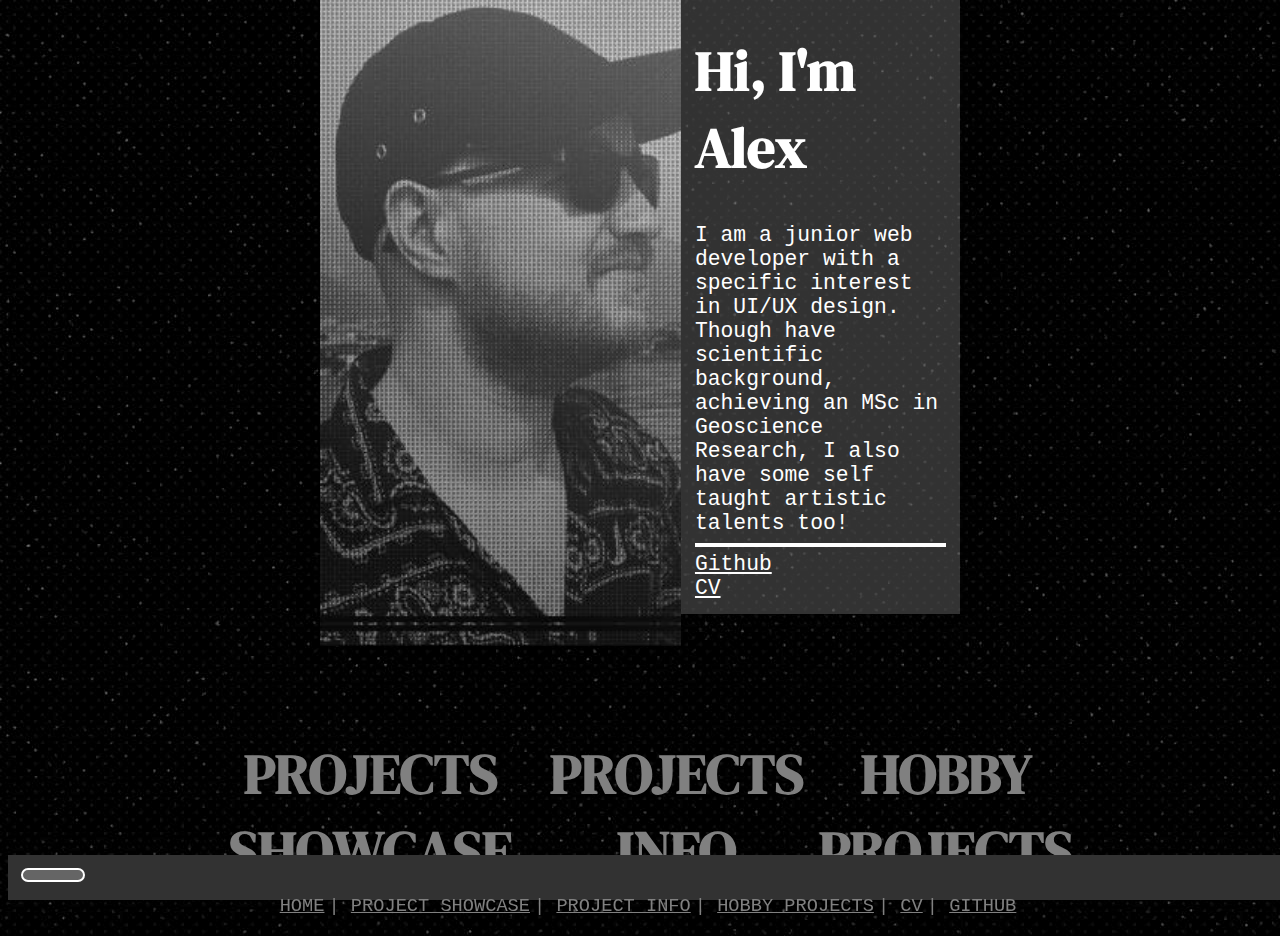
==== index.html @ e9e5072e "Barebones | HTML,CSS,Javascript v1" ====
<!DOCTYPE html>
<html lang="en" data-bs-theme="dark">

<head>
    <meta charset="UTF-8">
    <meta http-equiv="X-UA-Compatible" content="IE=edge">
    <meta name="viewport" content="width=device-width, initial-scale=1.0">


    <!-- Bootstrap-->
    <link href="https://cdn.jsdelivr.net/npm/bootstrap@5.3.0-alpha1/dist/css/bootstrap.min.css" rel="stylesheet"
        integrity="sha384-GLhlTQ8iRABdZLl6O3oVMWSktQOp6b7In1Zl3/Jr59b6EGGoI1aFkw7cmDA6j6gD" crossorigin="anonymous">

    <script src="https://cdn.jsdelivr.net/npm/bootstrap@5.3.0-alpha1/dist/js/bootstrap.bundle.min.js"
        integrity="sha384-w76AqPfDkMBDXo30jS1Sgez6pr3x5MlQ1ZAGC+nuZB+EYdgRZgiwxhTBTkF7CXvN"
        crossorigin="anonymous"></script>

    <style>
        @import url('https://fonts.googleapis.com/css2?family=DM+Serif+Display&family=Ubuntu+Mono&display=swap');
    </style>

    <script defer src="portfolio.js"></script>

    <link id="css" rel="stylesheet" href="portfolio.css">

    <title> Alex Baird | Web Dev Portfolio</title>

</head>

<body>
    <!-- ////////////////////////////////////////////////////// NAVBAR \\\\\\\\\\\\\\\\\\\\\\\\\\\\\\\\\\\\\\\\\\\\\\\\\\\\\\\-->
    <div id="top"></div>
    <nav class="navbar navbar-expand-lg bg-body-tertiary">
        <div class="container-fluid">
            <button class="navbar-toggler" type="button" data-bs-toggle="collapse" data-bs-target="#navbarNavAltMarkup"
                aria-controls="navbarNavAltMarkup" aria-expanded="false" aria-label="Toggle navigation">
                <span class="navbar-toggler-icon"></span>
            </button>
            <div class="collapse navbar-collapse" id="navbarNavAltMarkup">
                <div class="navbar-nav">
                    <a class="nav-link" href="#top">HOME</a>
                    <span class="nav-link disabled"> | </span>
                    <a class="nav-link" href="#showcase" onclick="showSection(sectionIds[0])">PROJECT SHOWCASE</a>
                    <span class="nav-link disabled"> | </span>
                    <a class="nav-link" href="#info" onclick="showSection(sectionIds[1])">PROJECT INFO</a>
                    <span class="nav-link disabled"> | </span>
                    <a class="nav-link" href="#hobby" onclick="showSection(sectionIds[2])">HOBBY PROJECTS</a>
                    <span class="nav-link disabled"> | </span>
                    <a class="nav-link" href="CV.html" title="My CV on a separate webpage">CV</a>
                    <span class="nav-link disabled"> | </span>
                    <a class="nav-link" href="https://github.com/TaureHorn" title="My GitHub profile"
                        target="_blank">GITHUB</a>

                </div>
            </div>
        </div>
    </nav>

    <!-- ////////////////////////////////////////////////////// HOMEPAGE \\\\\\\\\\\\\\\\\\\\\\\\\\\\\\\\\\\\\\\\\\\\\\\\\\\\\\\-->
    <div id="pagebox home" class="pagebox"> <!-- View height-->
        <div id="homepage box" class="homepage-box">
            <div id="centre content" class="centre-content">
                <img class="headshot" src="resources/headshot.jpg" title="itsa me!"
                    alt="greyscale bearded man in hat and sunglasses">
                <div style="display:flex; padding-top: 5%; padding-bottom: 5%; align-items: center;">
                    <div id="centre text box" class="centre-text">
                        <h1>Hi, I'm Alex</h1>
                        <span>I am a junior web developer with a specific interest in UI/UX design.
                            Though have scientific background, achieving an MSc in Geoscience Research, I also have some
                            self
                            taught artistic talents too!</span>
                        <hr>
                        <a href="https://github.com/TaureHorn" title="My GitHub profile" target="_blank"> Github </a>
                        <br>
                        <a href="CV.html" title="My CV on a separate webpage"> CV </a>
                    </div>
                </div>
            </div>
            <div id="links box" class="links">
                <a href="#showcase" style="text-decoration:none">
                    <h1 class="link-text" onclick="showSection(sectionIds[0])"> PROJECTS SHOWCASE </h1>
                </a>
                <a href="#info" style="text-decoration:none">
                    <h1 class="link-text"
                        onclick="showSection(sectionIds[1]), toggleSubSections(infoSections[0], infoSections, infoSelector[0], infoSelector)">
                         PROJECTS INFO </h1>
                </a>
                <a href="#hobby" style="text-decoration:none">
                    <h1 class="link-text"
                        onclick="showSection(sectionIds[2]), toggleSubSections(hobbySections[0], hobbySections, hobbySelector[0], hobbySelector)">
                        HOBBY PROJECTS </h1>
                </a>
            </div>
        </div>
    </div>
    <!-- ////////////////////////////////////////////////////// PROJECT SHOWCASE \\\\\\\\\\\\\\\\\\\\\\\\\\\\\\\\\\\\\\\\\\\\\\\\\\\\\\\-->
    <div id="pagebox showcase" class="pagebox" style="display:none">
        <div id="showcase">
            <h1 style="margin-bottom:2%"> WEBDEV PROJECTS SHOWCASE </h1>
            <div id="image container" class="showcase-flex-container">
                <div id="showcase 1" class="showcase-image-container">
                    <a href="#info" style="padding:0%"
                        onclick="showSection(sectionIds[1]), toggleSubSections(infoSections[0], infoSections, infoSelector[0], infoSelector)">
                        <img id="volcanoes site" class="showcase-img" src="resources/screenshot_1-volcanoes-site.jpg"
                            title="site 1 | volcanoes" alt="screenshot of a website about volcanoes">
                    </a>
                </div>
                <div id="showcase 2" class="showcase-image-container">
                    <a href="#info" style="padding:0%"
                        onclick="showSection(sectionIds[1]), toggleSubSections(infoSections[1], infoSections, infoSelector[1], infoSelector)">
                        <img id="quiz site" class="showcase-img" src="resources/screenshot_2-quiz-site.jpg"
                            title="site 2 | fantast bestiary quiz" alt="screen shot of an image quiz webstie">
                    </a>
                </div>
                <div id="showcase 3" class="showcase-image-container">
                    <a href="#info" style="padding:0%"
                        onclick="showSection(sectionIds[1]), toggleSubSections(infoSections[2], infoSections, infoSelector[2], infoSelector)"">
                        <img id=" hacking text game" class="showcase-img" src="resources/screenshot_3-game-site.jpg"
                        title="site 3 | text based hacking game"
                        alt="screenshot of a simple computer interface website">
                    </a>
                </div>
            </div>
        </div>

    </div>
    <!-- ////////////////////////////////////////////////////// PROJECT INFO \\\\\\\\\\\\\\\\\\\\\\\\\\\\\\\\\\\\\\\\\\\\\\\\\\\\\\\-->
    <div id="pagebox info" class="pagebox" style="display: none;">
        <div id="info">
            <h1> WEBDEV PROJECTS INFO</h1>

            <div class="info-panel">
                <div id="info left panel" class="panel left-panel border">
                    <div id="subheader container" style="display:flex; align-items: center">
                        <h2> WEBDEV PROJECT</h2>
                    </div>
                    <hr>
                    <p style="text-align: center;font-size: 12pt;"> Select a project</p>
                    <div id="left panel text" class="left-panel-text-container">
                        <h3 id="volcanoes select"
                            onclick="toggleSubSections(infoSections[0], infoSections, infoSelector[0], infoSelector)">
                            VOLCANOES</h3>
                        <br>
                        <h3 id="quiz select"
                            onclick="toggleSubSections(infoSections[1], infoSections, infoSelector[1], infoSelector)">
                            FANTASY BESTIARY
                            QUIZ</h3>
                        <br>
                        <h3 id="hack select"
                            onclick="toggleSubSections(infoSections[2], infoSections, infoSelector[2], infoSelector)">
                            HACKING TEXT
                            GAME</h3>
                    </div>

                </div>
                <div id="info centre panel" class="panel centre-panel border">
                    <div id="volcanoes info" style="display: none;">
                        <div id="subtitle container" style="display:flex; align-items: center;">
                            <h2> VOLCANOES</h2>
                            <button
                                onClick="javascript:window.open('https://taurehorn.github.io/hobbyWebsite', '_blank')">site</button>
                            <button
                                onClick="javascript:window.open('https://github.com/TaureHorn/hobbyWebsite', '_blank')">repo</button>
                        </div>
                        <hr>
                        <div id="volcanoes text">
                            Nordseewerke Emden GmbH (sometimes abbreviated NSWE, in English: North Sea Company) was a
                            shipbuilding company, located in the Emden Harbor of the north German city of Emden. Founded
                            in 1903, shipbuilding ended in 2010, and the company was taken over by the Schaaf Industrie
                            AG,[1] which among other products, makes components for off-shore systems.

                            The shipyard employed some 1,400 people in 2010 and was the second-largest employer in
                            Emden, following the plant of the Volkswagen automotive company. Today only few of the
                            former coworkers of the shipyard are still employed with the new owner Schaaf, which also
                            went insolvent in 2012.[citation needed]
                        </div>
                    </div>
                    <div id="quiz info" style="display: none;">
                        <div id="subtitle container" style="display:flex; align-items: center;">
                            <h2> FANTASY BESTIARY QUIZ</h2>
                            <button
                                onClick="javascript:window.open('https://taurehorn.github.io/fantasy-bestiary-quiz', '_blank')">site</button>
                            <button
                                onClick="javascript:window.open('https://github.com/TaureHorn/fantasy-bestiary-quiz', '_blank')">repo</button>
                        </div>
                        <hr>
                        <div id="quiz text">
                            Bridget Kearney (kə́ːnɪj, car'-nee) is an American musician and songwriter. She is a
                            founding member of the band Lake Street Dive and winner of the 2005 John Lennon Songwriting
                            Contest in the Jazz category.[1]

                            Kearney's solo recording work began with her debut solo album, Won't Let You Down, released
                            by Signature Sounds Recordings in 2017[2] followed by a number of singles released on
                            YouTube, social media sites such as Instagram and available for personal music collections
                            through most major channels.
                        </div>
                    </div>
                    <div id="hacking game info" style="display: none;">
                        <div id="subtitle container" style="display:flex; align-items: center;">
                            <h2> HACKING TEXT GAME</h2>
                            <button
                                onClick="javascript:window.open('https://taurehorn.github.io/netrunner-adventure-game', '_blank')">site</button>
                            <button
                                onClick="javascript:window.open('https://github.com/TaureHorn/netrunner-adventure-game', '_blank')">repo</button>
                        </div>
                        <hr>
                        <div id="hacking game text">
                            Hans Grauert (8 February 1930 in Haren, Emsland, Germany – 4 September 2011) was a German
                            mathematician. He is known for major works on several complex variables, complex
                            manifolds[1] and the application of sheaf theory in this area, which influenced later work
                            in algebraic geometry.[2] Together with Reinhold Remmert he established and developed the
                            theory of complex-analytic spaces.[3] He became professor at the University of Göttingen in
                            1958, as successor to C. L. Siegel. The lineage of this chair traces back through an eminent
                            line of mathematicians: Weyl, Hilbert, Riemann, and ultimately to Gauss.[4] Until his death,
                            he was professor emeritus at Göttingen.

                            Grauert was awarded a fellowship of the Leopoldina.[5]
                        </div>
                    </div>

                </div>
            </div>
        </div>
    </div>

    <!-- ////////////////////////////////////////////////////// HOBBIES \\\\\\\\\\\\\\\\\\\\\\\\\\\\\\\\\\\\\\\\\\\\\\\\\\\\\\\-->
    <div id="pagebox hobby" class="pagebox" style="display: none;">
        <div id="hobby">
            <h1> HOBBY PROJECTS</h1>
            <div class="info-panel">
                <div id="info left panel" class="panel left-panel border">
                    <h2> HOBBY PROJECT</h2>
                    <hr>
                    <p style="text-align: center;font-size: 12pt;"> Select a project</p>
                    <div id="left panel text" class="left-panel-text-container">
                        <h3 id="dnd select"
                            onclick="toggleSubSections(hobbySections[0], hobbySections, hobbySelector[0], hobbySelector)">
                            DUNGEONS AND DRAGONS </h3>
                        <br>
                        <h3 id="linux select"
                            onclick="toggleSubSections(hobbySections[1], hobbySections, hobbySelector[1], hobbySelector)">
                            LEARNING LINUX </h3>
                        <br>
                        <h3 id="cycling select"
                            onclick="toggleSubSections(hobbySections[2], hobbySections, hobbySelector[2], hobbySelector)">
                            CYCLING </h3>
                    </div>

                </div>
                <div id="info centre panel" class="panel centre-panel border">
                    <div id="dnd hobby" style="display: none;">
                        <div id="subtitle" style="display:flex; align-items: center;">
                            <h2> DUNGEONS AND DRAGONS</h2>
                        </div>
                        <hr>
                        <div id="dnd text">
                            Laterna magika (Czech: Laterna magika), largely considered the world's first multimedia
                            theatre, was founded as a cultural program at the 1958 Brussels Expo.[1] It launched its
                            official activity on 9 May 1959, as an independent company of the National Theatre,
                            performing at the Adria palace in Prague. Wonderful Circus, which premiered in 1977, is the
                            most frequently performed theatre piece in Central Europe, and has remained in the
                            repertoire ever since. Laterna magika now is one of the ensembles of the National Theatre,
                            based at the New Stage of the National Theatre in Prague. Laterna magika productions blend
                            various genres, ranging from dramatic acting through affording a dominant role to dance and
                            ballet to mime and Black Theatre. All of their productions have been original works directly
                            created for the company, not ready-made pieces, which, with a few exceptions, have never
                            subsequently appeared in the repertoire of another company. The fundamental principle
                            (interaction between film projection and live dramatic action) has been gradually
                            supplemented with new technologies, for instance, digital projection or new media, including
                            real-time programmable software. m illum at facilis, placeat quos minima corporis
                            expedita cumque dolore atque eum!
                            <div id="dnd images" class="img-tiles">
                                <img class="info-image" src="resources/screenshot_4-DnD_stonemothers-cradle.jpg" title="The Stonemothers Cradle" alt="birds eye drawing of ruins overgrown by a tree">
                                <img class="info-image" src="resources/screenshot_5-DnD_gulthias-dream.jpg" title="Gulthia's Dream" alt="birds eye drawing of an overgrown shrine">
                                <img class="info-image" src="resources/screenshot_6-DnD_caedrow-temple.jpg" title="Temple of Melorshavyn" alt="birds eye drawing of a gothic temple">
                            </div>
                        </div>
                    </div>
                    <div id="linux hobby" style="display: none;">
                        <div id="subtitle" style="display:flex; align-items: center;">
                            <h2> LEARNING LINUX</h2>
                        </div>
                        <hr>
                        <div id="linux text">
                            The Budd Metroliner was a class of American electric multiple unit (EMU) railcar designed
                            for first-class, high-speed service between New York City and Washington, D.C. on the
                            Northeast Corridor. They were designed for operation up to 150 miles per hour (240 km/h):
                            what would have been the first high speed rail service in the Western Hemisphere. Although
                            164 mph (264 km/h) was reached during test runs, track conditions and electrical issues
                            limited top speeds to 120 mph (190 km/h) in revenue service. The single-ended units were
                            designed to be arranged in two-car sets, which were in turn coupled into four to eight-car
                            trains.

                            The Pennsylvania Railroad (PRR) ordered 61 Metroliner cars from the Budd Company in 1966 as
                            part of a collaboration with the federal government to improve railroad service between New
                            York, Philadelphia, and Washington. After difficulties testing the cars, PRR successor Penn
                            Central began its eponymous Metroliner service on January 16, 1969. Amtrak took over the
                            service in 1971.
                        </div>
                    </div>
                    <div id="cycling hobby" style="display: none;">
                        <div id="subtitle" style="display:flex; align-items: center;">
                            <h2> CYCLING</h2>
                        </div>
                        <hr>
                        <div id="linux text">
                            Walters House, also as known as the Walters Residence, is a historic home located in
                            Morgantown, Monongalia County, West Virginia. It was built about 1900–1901, and is a brick
                            Queen Anne style brick dwelling. It features a three-story tower in the southeast corner
                            topped with a wrought-iron balustrade. The architect is unknown. It was a single family home
                            until 1931, after which it was a boarding house, fraternity house, home of the University
                            Christian Council, and law offices.[2] It is currently the location of the Morgantown Chabad
                            Jewish Center. It was listed on the National Register of Historic Places in 1983. It is
                            located in the Downtown Morgantown Historic District, listed in 1996.[1]
                        </div>
                    </div>

                </div>
            </div>
        </div>
    </div>
---- portfolio.css ----
/* /////////////////////////////////// GENERAL CONTAINERS \\\\\\\\\\\\\\\\\\\\\\\\\\\\\\\\\\\\\\*/

body {
    background-image: url(resources/background_dotted-halftone.jpg);
}

.navbar {
    background-color: #323232 !important;

}

.collapse {
    display: flex !important;
    justify-content: space-around !important;
    align-items: center !important;
}

nav {
    width: 100% !important;
    position: fixed !important;
    bottom: 0px !important;    
    height: 5% !important;
}

.nav-link {
    font-family: 'Ubuntu Mono', monospace !important;
    font-size: 14pt !important;
    color: gray !important;

}

.nav-link:hover {
    color:white !important;
}


.border {
    border: 2px solid rgba(255, 255, 255, .5) !important;
    border-radius: 0.5em;
    margin: 1%

}

.pagebox {
    height: 90vh;
    display: flex;
    justify-content: center;
    text-align: center;
    margin-top: 5%;
    margin-bottom: 5%;
}

button {
    margin: 1%;
    padding: 5px;
    background: rgba(255, 255, 255, .25);
    border-radius: 0.5em;
    border-color: white;
    border-style: solid;
    width: 5vw;
}

button:hover {
    border-color: white;
    background: rgba(255, 255, 255, .5);
}
 
button:active {
    border-color: white;
    background-color: rgba(255, 255, 255, .75);
}

a:hover, h3:hover {
    background-color: rgba(255, 255, 255, .25);
    border-radius: 0.5em;
}


/* /////////////////////////////////// TEXT \\\\\\\\\\\\\\\\\\\\\\\\\\\\\\\\\\\\\\*/

h1,
h2,
h3 {
    color: white;
    font-family: 'DM Serif Display', serif;
}

h1 {
    font-size: 42pt;
    font-weight: 800;
}

h2 {
    font-size: 32pt;
    font-weight: 600;
}

h3 {
    font-size: 24pt;
    font-weight: 400;
    padding: 5%;
}

p,
span,
li,
a,
button {
    font-family: 'Ubuntu Mono', monospace;
    font-size: 16pt;
    color: white !important;
}

hr {
    border: 2px solid white;
    margin-bottom: 2%;
}

/* /////////////////////////////////// HOMEPAGE CONTAINERS \\\\\\\\\\\\\\\\\\\\\\\\\\\\\\\\\\\\\\*/

.homepage-box {
    display: flex;
    flex-direction: column;
    justify-content: center;
    align-items: center;
    padding: 1%;
    height: 86vh;
    width: 80vw;
}

.centre-content {
    width: 50vw;
    display: flex;

}

.centre-text {
    background-color: rgba(100, 100, 100, .5);
    padding: 5%;
    text-align: left;
}

.links {
    width: 70vw;
    margin: 5%;
    display: flex;
    justify-self: flex-end;
    justify-content: space-between;
    text-align: center;
}

.link-text {
    color: gray;
}

.link-text:hover {
    color:white;

}

.headshot {
    object-fit: cover;
}

/* /////////////////////////////////// SHOWCASE CONTAINERS \\\\\\\\\\\\\\\\\\\\\\\\\\\\\\\\\\\\\\*/

.showcase-flex-container {
    display: flex;
    justify-content: center;
    align-items: center;
    height: 90%;
    width: 100%;
}

.showcase-image-container {
    flex-basis: 0;
    flex-grow: 1;
    height: 100%;
    /* transition: flex-grow .75s; */
    transition: all .5s ease;

    border: 2px solid gray;
    border-radius: 0.5em;
    margin: 0.5%;

}

.showcase-image-container:hover {
    flex-grow: 4;
    filter: brightness(150%);
}

.showcase-img {
    height: 100%;
    width: 100%;
    object-fit: cover;
    filter: brightness(100%);
    border-radius: 0.4em;
}

/* /////////////////////////////////// INFO CONTAINERS \\\\\\\\\\\\\\\\\\\\\\\\\\\\\\\\\\\\\\*/
.info-panel {
    display: flex;
    width: 95vw;
    height: 85vh;
    flex-basis: 0;
}

.panel {
    padding: 1%;
}

.panel:hover {
    background-color: rgba(255, 255, 255, .05);
}

.left-panel {
    flex-basis: 1;
    flex-grow: 1;
    text-align: left;
    /* line-height: 3; */
}

.left-panel-text-container {
    height: 75%;
    display: flex;
    flex-direction: column;
    justify-content: space-between;
    
}

.centre-panel {
    flex-basis: 2;
    flex-grow: 2;
    text-align: left;
}

/* /////////////////////////////////// HOBBY CONTAINERS \\\\\\\\\\\\\\\\\\\\\\\\\\\\\\\\\\\\\\*/

.img-tiles {
    display: flex;
    justify-content: space-around;
    margin: 2%;
}

.info-image {
    width: 30%;
    border-radius: 0.5em;
    border: 2px solid gray;

    transition: all .25s ease;
}

.info-image:hover {
    transform: scale(1.4);
    filter: brightness(150%);
}
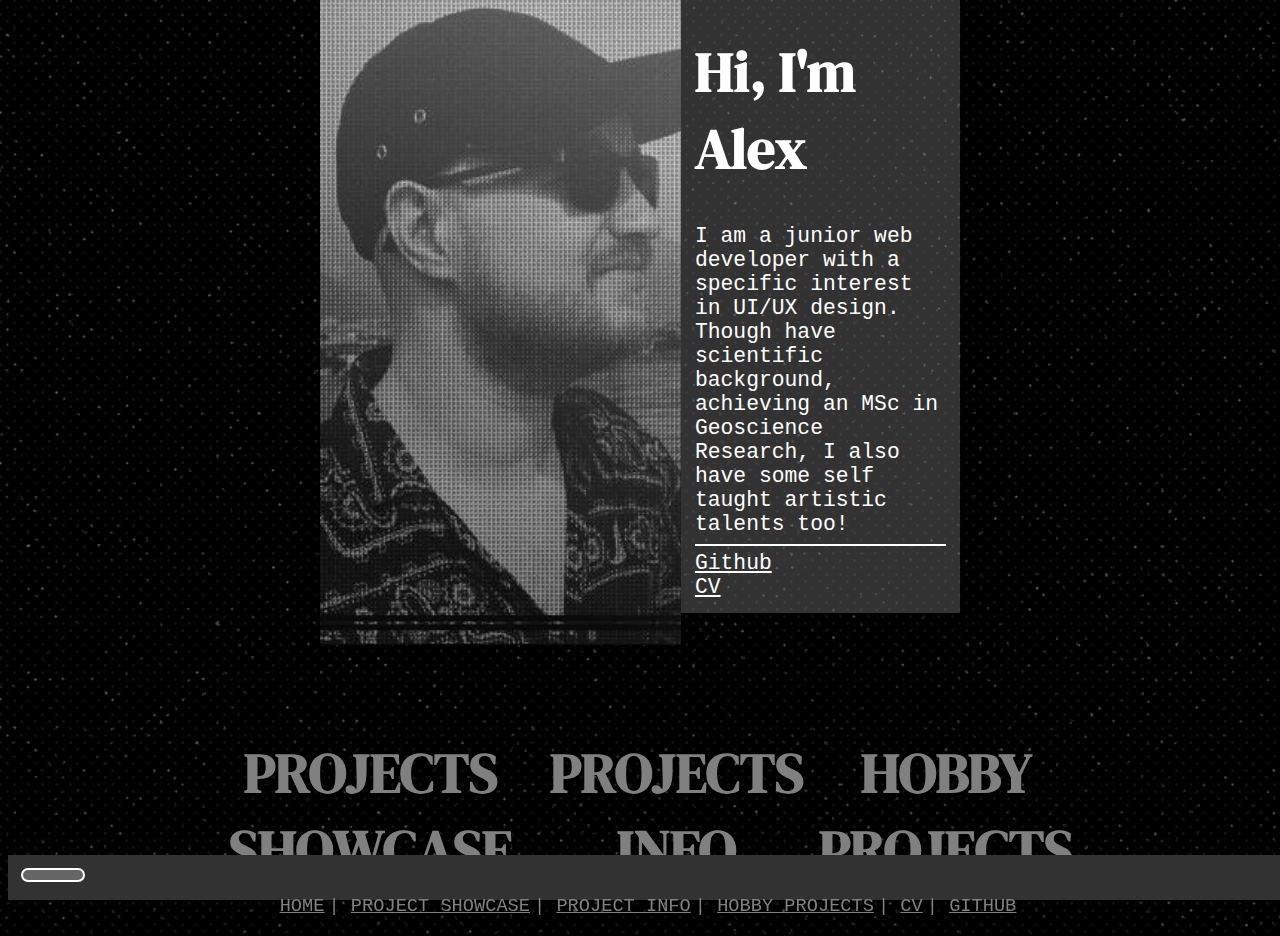
==== commit 3d3bf39c: "V1.0.1 | Just needs some text addition and cleaning" ====
--- a/index.html
+++ b/index.html
@@ -1,3 +1,8 @@
+<!-- ////////////////////////////////////////////////////// PROJECT NOTES \\\\\\\\\\\\\\\\\\\\\\\\\\\\\\\\\\\\\\\\\\\\\\\\\\\\\\\-->
+<!-- V2 need to abandon idea of each section taking up ~100% view height only. Bad for responsive design. -->
+<!-- Need to make pageboxes extendable | min-height: 70vh; or something  -->
+
+
 <!DOCTYPE html>
 <html lang="en" data-bs-theme="dark">
 
@@ -83,7 +88,7 @@
                 <a href="#info" style="text-decoration:none">
                     <h1 class="link-text"
                         onclick="showSection(sectionIds[1]), toggleSubSections(infoSections[0], infoSections, infoSelector[0], infoSelector)">
-                         PROJECTS INFO </h1>
+                        PROJECTS INFO </h1>
                 </a>
                 <a href="#hobby" style="text-decoration:none">
                     <h1 class="link-text"
@@ -154,67 +159,149 @@
 
                 </div>
                 <div id="info centre panel" class="panel centre-panel border">
+
+                    <!-- ///////////////////////////////////////// volcanoes info \\\\\\\\\\\\\\\\\\\\\\\\\\\\\\\\\\\\\\\\\\\\\\\\\\\\\\\\\\ -->
+
                     <div id="volcanoes info" style="display: none;">
-                        <div id="subtitle container" style="display:flex; align-items: center;">
+                        <div id="subtitle container" class="subtitle-container">
                             <h2> VOLCANOES</h2>
-                            <button
-                                onClick="javascript:window.open('https://taurehorn.github.io/hobbyWebsite', '_blank')">site</button>
-                            <button
-                                onClick="javascript:window.open('https://github.com/TaureHorn/hobbyWebsite', '_blank')">repo</button>
+                            <img class="img-small" src="resources/screenshot_1-volcanoes-site.jpg"
+                                title="Volcanoes Site Homepage`"
+                                alt="screenshot of a website homepage with three images of volcanoes in the centre of the screen">
+                            <div id="button container">
+                                <button
+                                    onClick="javascript:window.open('https://taurehorn.github.io/hobbyWebsite', '_blank')">site</button>
+                                <button
+                                    onClick="javascript:window.open('https://github.com/TaureHorn/hobbyWebsite', '_blank')">repo</button>
+                            </div>
                         </div>
                         <hr>
                         <div id="volcanoes text">
-                            Nordseewerke Emden GmbH (sometimes abbreviated NSWE, in English: North Sea Company) was a
-                            shipbuilding company, located in the Emden Harbor of the north German city of Emden. Founded
-                            in 1903, shipbuilding ended in 2010, and the company was taken over by the Schaaf Industrie
-                            AG,[1] which among other products, makes components for off-shore systems.
-
-                            The shipyard employed some 1,400 people in 2010 and was the second-largest employer in
-                            Emden, following the plant of the Volkswagen automotive company. Today only few of the
-                            former coworkers of the shipyard are still employed with the new owner Schaaf, which also
-                            went insolvent in 2012.[citation needed]
-                        </div>
-                    </div>
+                            <p id="info-text">
+                                A small project built during my first week on <a id="info-text"
+                                    href="https://thedeveloperacademy.com/" target="_blank">The Developer Academy</a>
+                                Web Development Bootcamp. Prior to this I
+                                had never coded before, beyond changing some values in CSS and a writing couple of
+                                &lt;p&gt; and &lt;br&gt; tags in HTML. So I just wrote about something I know well.
+                                Volcanoes! I
+                                spent most of my MSc studying them so best that I get some use out of that knowledge.
+                            </p>
+                            <p id="info-text">This project took a couple of days to put together and was a good
+                                challenge considering I
+                                knew nothing about coding a few days prior to starting. Getting to grips the powers of
+                                Bootstrap and Flexbox was a both interesting and frustrating experience. Neveretheless,
+                                given the time invested and the knowledge gained I'm happy with this project. Sure I
+                                could now make something better in half the time, sure it's kinda ugly and, sure there's
+                                no interactability
+                                or JavaScript to speak of: but for a HTML and CSS newb I'm pretty proud.
+                            </p>
+                            <p id="info-text"> I utilised Bootstrap components as much as I could to save time and
+                                effort configuring
+                                the minutae of CSS. Additionally, I enjoyed experimenting with different ways of
+                                achieveing the same effects in this site. For example, I used Bootstrap cards in two
+                                different configurations and used figures to control images as well. Just some things to
+                                accelerate my learning.</p>
+                        </div>
+                    </div>
+
+                    <!-- ///////////////////////////////////////// quiz info \\\\\\\\\\\\\\\\\\\\\\\\\\\\\\\\\\\\\\\\\\\\\\\\\\\\\\\\\\ -->
+
                     <div id="quiz info" style="display: none;">
-                        <div id="subtitle container" style="display:flex; align-items: center;">
+                        <div id="subtitle container" class="subtitle-container">
                             <h2> FANTASY BESTIARY QUIZ</h2>
-                            <button
-                                onClick="javascript:window.open('https://taurehorn.github.io/fantasy-bestiary-quiz', '_blank')">site</button>
-                            <button
-                                onClick="javascript:window.open('https://github.com/TaureHorn/fantasy-bestiary-quiz', '_blank')">repo</button>
-                        </div>
-                        <hr>
-                        <div id="quiz text">
-                            Bridget Kearney (kə́ːnɪj, car'-nee) is an American musician and songwriter. She is a
-                            founding member of the band Lake Street Dive and winner of the 2005 John Lennon Songwriting
-                            Contest in the Jazz category.[1]
-
-                            Kearney's solo recording work began with her debut solo album, Won't Let You Down, released
-                            by Signature Sounds Recordings in 2017[2] followed by a number of singles released on
-                            YouTube, social media sites such as Instagram and available for personal music collections
-                            through most major channels.
-                        </div>
-                    </div>
+                            <img class="img-small" src="resources/screenshot_2-quiz-site.jpg"
+                                title="Fanstary bestiary site screenshot`"
+                                alt="screenshot of a website with a series of quiz questions and 5 images of creatures">
+                            <div id="button container">
+                                <button
+                                    onClick="javascript:window.open('https://taurehorn.github.io/fantasy-bestiary-quiz', '_blank')">site</button>
+                                <button
+                                    onClick="javascript:window.open('https://github.com/TaureHorn/fantasy-bestiary-quiz', '_blank')">repo</button>
+                            </div>
+                        </div>
+                        <hr>
+                        <div id="quiz text" class="info-text">
+                            <p id="info-text">
+                                A small project built during my second week on <a id="info-text"
+                                    href="https://thedeveloperacademy.com/" target="_blank">The Developer Academy</a>
+                                Web Development Bootcamp. This week aimed to introduce the basics of JavaScript. As such
+                                we were tasked with writing a quiz. Having rather enjoyed the desing and CSS based
+                                aspects a lot in the previous weeks project this is where a lot of my effort was spent.
+                                Though that's not to say the JavaScript went ignored.
+                            </p>
+                            <p id="info-text"> Design wise, the site was comprised of ~25% preamble story and ~75% quiz.
+                                A quick
+                                introduction to a character - Volo - and said character grilling you on your ability to
+                                identify mythological and fantastical creatures based on a few esoteric descriptions. I
+                                had a lot of fun with both the themeing of this project, both aesthetically and
+                                conceptually.</p>
+
+                            <p id="info-text"> As for the JavaScript, as was the learning intention, it all worked out
+                                well. The code
+                                was simple in both concept and execution. A an array to track the answers, a series of
+                                functions to recieve and parse input, an array to track the number of correct answers
+                                and finally a big if - else to give an response tailored to how well the user did on the
+                                quiz. In hindsight, the code could definitely be refactored down to less than half its
+                                length. But, given that this was written a few days into learning JavaScript the fact
+                                that the quiz works at all is something of a success.</p>
+                        </div>
+                    </div>
+
+                    <!-- ///////////////////////////////////////// quiz info \\\\\\\\\\\\\\\\\\\\\\\\\\\\\\\\\\\\\\\\\\\\\\\\\\\\\\\\\\ -->
+
                     <div id="hacking game info" style="display: none;">
-                        <div id="subtitle container" style="display:flex; align-items: center;">
+                        <div id="subtitle container" class="subtitle-container">
                             <h2> HACKING TEXT GAME</h2>
-                            <button
-                                onClick="javascript:window.open('https://taurehorn.github.io/netrunner-adventure-game', '_blank')">site</button>
-                            <button
-                                onClick="javascript:window.open('https://github.com/TaureHorn/netrunner-adventure-game', '_blank')">repo</button>
+                            <img class="img-small" src="resources/screenshot_3-game-site.jpg" title="Hacking game site"
+                                alt="screenshot of a dark website that looks like an early computer interface">
+                            <div id="button container">
+                                <button
+                                    onClick="javascript:window.open('https://taurehorn.github.io/netrunner-adventure-game', '_blank')">site</button>
+                                <button
+                                    onClick="javascript:window.open('https://github.com/TaureHorn/netrunner-adventure-game', '_blank')">repo</button>
+                            </div>
                         </div>
                         <hr>
                         <div id="hacking game text">
-                            Hans Grauert (8 February 1930 in Haren, Emsland, Germany – 4 September 2011) was a German
-                            mathematician. He is known for major works on several complex variables, complex
-                            manifolds[1] and the application of sheaf theory in this area, which influenced later work
-                            in algebraic geometry.[2] Together with Reinhold Remmert he established and developed the
-                            theory of complex-analytic spaces.[3] He became professor at the University of Göttingen in
-                            1958, as successor to C. L. Siegel. The lineage of this chair traces back through an eminent
-                            line of mathematicians: Weyl, Hilbert, Riemann, and ultimately to Gauss.[4] Until his death,
-                            he was professor emeritus at Göttingen.
-
-                            Grauert was awarded a fellowship of the Leopoldina.[5]
+                            <p id="info-text">A small project built during my second week on <a id="info-text"
+                                    href="https://thedeveloperacademy.com/" target="_blank">The Developer Academy</a>
+                                Web Development Bootcamp. This weeks learning task was to continue learning the
+                                fundamentals of JavaScript, though this time with Object Oriented Programming (OOP) in
+                                mind. Thus we were set with a task to write a small text adventure game, where a user
+                                can navigate through different areas, and interact with a pre-written environment.
+                            </p>
+                            <p id="info-text"> This project was an important less on scale, ambition and hubris. The
+                                concept for this project was one that got me very excited. So much so, I made a
+                                headstart on it, spending most of the weekend prior to when we were meant to start
+                                working on the design elements. I had the idea to abstract the concept of navigating
+                                through rooms and interacting with items to the user naviagates through directories and
+                                interacts with files. In essence it was to be a simplified version of interacting with a
+                                linux system in a bash terminal. In function however, it was not anything. Most of the
+                                actual game interaction elements did not function within the time that I had. Though,
+                                much of the interface was navigable with different display toggled subsections and
+                                information therein. I even implemented to system to toggle between one of six themes.
+                            </p>
+                            <p id="info-text">This project ultimately failed at the time, not for a lack of effort, but
+                                for an error in scope. I had based the idea off another game called HackNet which
+                                ultimately likely too much more time than the week that I had, and was surely made by
+                                much more experienced programmers than I at three weeks into a bootcamp. In hindsight,
+                                it was far too much work to try to achieve what I had set out to in the given timeframe
+                                and with respect to my level of knowledge and experience.
+                            <p>
+                            <p id="info-text"> Despite the ultimate failure of this project to deliver on a game as was
+                                the original intent it was still successful in a few ways.</p>
+                            <ol>
+                                <li id="info-text"> A learnt a lot about assessing the scope and feasibility of a
+                                    project while in the plannng phase.</li>
+                                <li id="info-text"> My skill and experience with JavaScript still definitely improved
+                                </li>
+                                <li id="info-text"> While I was unable to ultimately execute the OOP method, I still
+                                    learnt a lot about how OOP is <em>supposed</em> to work.</li>
+                                <li id="info-text"> My proficiency with other tools increased dramatically. Particularly
+                                    with Flexbox and CSS.</li>
+                            </ol>
+                            <p id="info-text"> I still like the idea of this project and aim to revisit it in the future
+                                to get it to a working state as originally intended.</p>
                         </div>
                     </div>
 
@@ -254,25 +341,44 @@
                         </div>
                         <hr>
                         <div id="dnd text">
-                            Laterna magika (Czech: Laterna magika), largely considered the world's first multimedia
-                            theatre, was founded as a cultural program at the 1958 Brussels Expo.[1] It launched its
-                            official activity on 9 May 1959, as an independent company of the National Theatre,
-                            performing at the Adria palace in Prague. Wonderful Circus, which premiered in 1977, is the
-                            most frequently performed theatre piece in Central Europe, and has remained in the
-                            repertoire ever since. Laterna magika now is one of the ensembles of the National Theatre,
-                            based at the New Stage of the National Theatre in Prague. Laterna magika productions blend
-                            various genres, ranging from dramatic acting through affording a dominant role to dance and
-                            ballet to mime and Black Theatre. All of their productions have been original works directly
-                            created for the company, not ready-made pieces, which, with a few exceptions, have never
-                            subsequently appeared in the repertoire of another company. The fundamental principle
-                            (interaction between film projection and live dramatic action) has been gradually
-                            supplemented with new technologies, for instance, digital projection or new media, including
-                            real-time programmable software. m illum at facilis, placeat quos minima corporis
-                            expedita cumque dolore atque eum!
+                            <p id="hobby-text">
+                                Perhaps you are reading this and thinking -<em>"This is supposed to be a professional
+                                    portfolio for serious work. What is this idiot doing bragging about gathering with
+                                    nerds and pretending to stab goblins in his leisure!</em>-
+                            </p>
+                            <p id="hobby-text"> Were it just that I play Dungeons and Dragons
+                                it would be a reasonable - if mean spirited - thing to think. The case however is a
+                                little more complicated and if you stick with me, I might be able to explain its
+                                relevance to my skills and as creative and commerically useful person.
+                            </p>
+                            <p id="hobby-text">
+                                I've played DnD for about the last 9 years. Starting just before the current 5th Ed came
+                                out - if you are familiar.
+                                For the past ~4 years of that time, I have been running my own game as a so called
+                                Dungeon Master, or DM. This role is absolutely integral to the funcitoning of any game
+                                of DnD. As a DM, it is my responsiblity to provide the players with a world, character
+                                and plot-lines to interact with and adventure in. And yes, sometimes there are goblins
+                                to stab. This game I have been running is what is called 'homebrew', meaning
+                                entirely custom and made by me. That means the world, all the characters, all the maps
+                                and all the plotlines are written by me. No small feat to keep a group of DnD nerds
+                                entertained on a weekly basis for that length of time I assure you. -Tens of thousands
+                                of words of text, hundreds of self-made maps e.t.c
+                            </p>
+                            <p id="hobby-text"> Now, to the relevance to my skills. I run this game online and the
+                                players interact with the world with the help of maps that I make. These maps started
+                                out very simply, but slowly over the course of the last four years I have taught myself
+                                to draw and made the consious decision to put effort into the creativity it requires to
+                                make these maps. Thoug I have at this point made nearly 200 maps for this game, below
+                                are just three of which I am most proud and I think exemplify my artistic talents and
+                                creativity.</p>
                             <div id="dnd images" class="img-tiles">
-                                <img class="info-image" src="resources/screenshot_4-DnD_stonemothers-cradle.jpg" title="The Stonemothers Cradle" alt="birds eye drawing of ruins overgrown by a tree">
-                                <img class="info-image" src="resources/screenshot_5-DnD_gulthias-dream.jpg" title="Gulthia's Dream" alt="birds eye drawing of an overgrown shrine">
-                                <img class="info-image" src="resources/screenshot_6-DnD_caedrow-temple.jpg" title="Temple of Melorshavyn" alt="birds eye drawing of a gothic temple">
+                                <img class="info-image" src="resources/screenshot_4-DnD_stonemothers-cradle.jpg"
+                                    title="The Stonemothers Cradle"
+                                    alt="birds eye drawing of ruins overgrown by a tree">
+                                <img class="info-image" src="resources/screenshot_5-DnD_gulthias-dream.jpg"
+                                    title="Gulthia's Dream" alt="birds eye drawing of an overgrown shrine">
+                                <img class="info-image" src="resources/screenshot_6-DnD_caedrow-temple.jpg"
+                                    title="Temple of Melorshavyn" alt="birds eye drawing of a gothic temple">
                             </div>
                         </div>
                     </div>
@@ -282,20 +388,33 @@
                         </div>
                         <hr>
                         <div id="linux text">
-                            The Budd Metroliner was a class of American electric multiple unit (EMU) railcar designed
-                            for first-class, high-speed service between New York City and Washington, D.C. on the
-                            Northeast Corridor. They were designed for operation up to 150 miles per hour (240 km/h):
-                            what would have been the first high speed rail service in the Western Hemisphere. Although
-                            164 mph (264 km/h) was reached during test runs, track conditions and electrical issues
-                            limited top speeds to 120 mph (190 km/h) in revenue service. The single-ended units were
-                            designed to be arranged in two-car sets, which were in turn coupled into four to eight-car
-                            trains.
-
-                            The Pennsylvania Railroad (PRR) ordered 61 Metroliner cars from the Budd Company in 1966 as
-                            part of a collaboration with the federal government to improve railroad service between New
-                            York, Philadelphia, and Washington. After difficulties testing the cars, PRR successor Penn
-                            Central began its eponymous Metroliner service on January 16, 1969. Amtrak took over the
-                            service in 1971.
+                            <p id="info-text"> When the country went into lockdown and work from home became a very
+                                popular thing I, like so many others, had to adjust.
+                                For a sense of psychological separation, I dual-booted my computer. I was using Windows
+                                at the time but installed regular old Ubuntu alongside for work. That was not my first
+                                experience using a linux OS, but it was certainly the first time I had attempted to use
+                                one for real work and for a signifcant length of time. As luck would have it, I decided
+                                I much preferred Ubuntu to Windows and soon completely transitioned to Ubuntu. KDE more
+                                specifically if you're aware of the significance.
+                            </p>
+                            <p id="info-text"> Since switching over to linux I've been slowly teaching myself to use a
+                                bash terminal. Of course I'm no sysadmin command line wizard but I can <em> cd, ls, cat,
+                                    sudo, mv, cp, ssh, find,</em> e.t.c with confidence. So far in my progress of
+                                learning web development, these skills have been a godsend when working with git and
+                                GitHub. Further, they were essential for a side project of setting up a Raspberry Pi as
+                                a Network Attatched Storage (NAS) device.</p>
+                            <p id="info-text"> Of course, I can't easily exemplify those skills, so in their stead, I
+                                can show something else. Among other things, one stereotype of <em>some</em> linux users
+                                is their obssesion with customisation and showing off that customisation. In that vein,
+                                I customised the appearance of much of my KDE desktop environment to exactly suit my
+                                aesthetic preferences.</p>
+                            <div id="dnd images" class="img-tiles">
+                                <img class="info-image" style="max-width: 33%;" src="resources/screenshot_7-KDE-custom.png"
+                                    title="The Stonemothers Cradle"
+                                    alt="birds eye drawing of ruins overgrown by a tree">
+                            </div>
+
+
                         </div>
                     </div>
                     <div id="cycling hobby" style="display: none;">
@@ -304,14 +423,9 @@
                         </div>
                         <hr>
                         <div id="linux text">
-                            Walters House, also as known as the Walters Residence, is a historic home located in
-                            Morgantown, Monongalia County, West Virginia. It was built about 1900–1901, and is a brick
-                            Queen Anne style brick dwelling. It features a three-story tower in the southeast corner
-                            topped with a wrought-iron balustrade. The architect is unknown. It was a single family home
-                            until 1931, after which it was a boarding house, fraternity house, home of the University
-                            Christian Council, and law offices.[2] It is currently the location of the Morgantown Chabad
-                            Jewish Center. It was listed on the National Register of Historic Places in 1983. It is
-                            located in the Downtown Morgantown Historic District, listed in 1996.[1]
+                            <p id=info-text>
+                                text go here
+                            </p>
                         </div>
                     </div>
 
--- a/portfolio.css
+++ b/portfolio.css
@@ -18,7 +18,7 @@
 nav {
     width: 100% !important;
     position: fixed !important;
-    bottom: 0px !important;    
+    bottom: 0px !important;
     height: 5% !important;
 }
 
@@ -30,7 +30,7 @@
 }
 
 .nav-link:hover {
-    color:white !important;
+    color: white !important;
 }
 
 
@@ -38,7 +38,6 @@
     border: 2px solid rgba(255, 255, 255, .5) !important;
     border-radius: 0.5em;
     margin: 1%
-
 }
 
 .pagebox {
@@ -64,13 +63,14 @@
     border-color: white;
     background: rgba(255, 255, 255, .5);
 }
- 
+
 button:active {
     border-color: white;
     background-color: rgba(255, 255, 255, .75);
 }
 
-a:hover, h3:hover {
+a:hover,
+h3:hover {
     background-color: rgba(255, 255, 255, .25);
     border-radius: 0.5em;
 }
@@ -112,7 +112,7 @@
 }
 
 hr {
-    border: 2px solid white;
+    border: 1px solid white;
     margin-bottom: 2%;
 }
 
@@ -154,7 +154,7 @@
 }
 
 .link-text:hover {
-    color:white;
+    color: white;
 
 }
 
@@ -226,7 +226,7 @@
     display: flex;
     flex-direction: column;
     justify-content: space-between;
-    
+
 }
 
 .centre-panel {
@@ -235,24 +235,57 @@
     text-align: left;
 }
 
+.subtitle-container {
+    display: flex;
+    justify-content: space-between;
+    align-items: center;
+}
+
+.img-small {
+    max-width: 10%;
+
+    transition: all .25s ease;
+}
+
+.img-small:hover {
+    transform: scale(7);
+    filter: brightness(175%);
+}
+
+
 /* /////////////////////////////////// HOBBY CONTAINERS \\\\\\\\\\\\\\\\\\\\\\\\\\\\\\\\\\\\\\*/
 
 .img-tiles {
     display: flex;
-    justify-content: space-around;
-    margin: 2%;
+    justify-content: center;
+    align-self: flex-end;
+    /* margin: 2%; */
 }
 
 .info-image {
-    width: 30%;
+    max-width: 20%;
     border-radius: 0.5em;
     border: 2px solid gray;
+    margin: 1%;
 
     transition: all .25s ease;
 }
 
 .info-image:hover {
-    transform: scale(1.4);
+    transform: scale(2);
     filter: brightness(150%);
 }
 
+p[id*="info-text"],
+li[id*="info-text"],
+a[id*="info-text"] {
+    text-align: justify;
+    font-size: 14pt;
+}
+
+p[id*="hobby-text"],
+li[id*="hobby-text"],
+a[id*="hobby-text"] {
+    text-align: justify;
+    font-size: 12pt;
+}